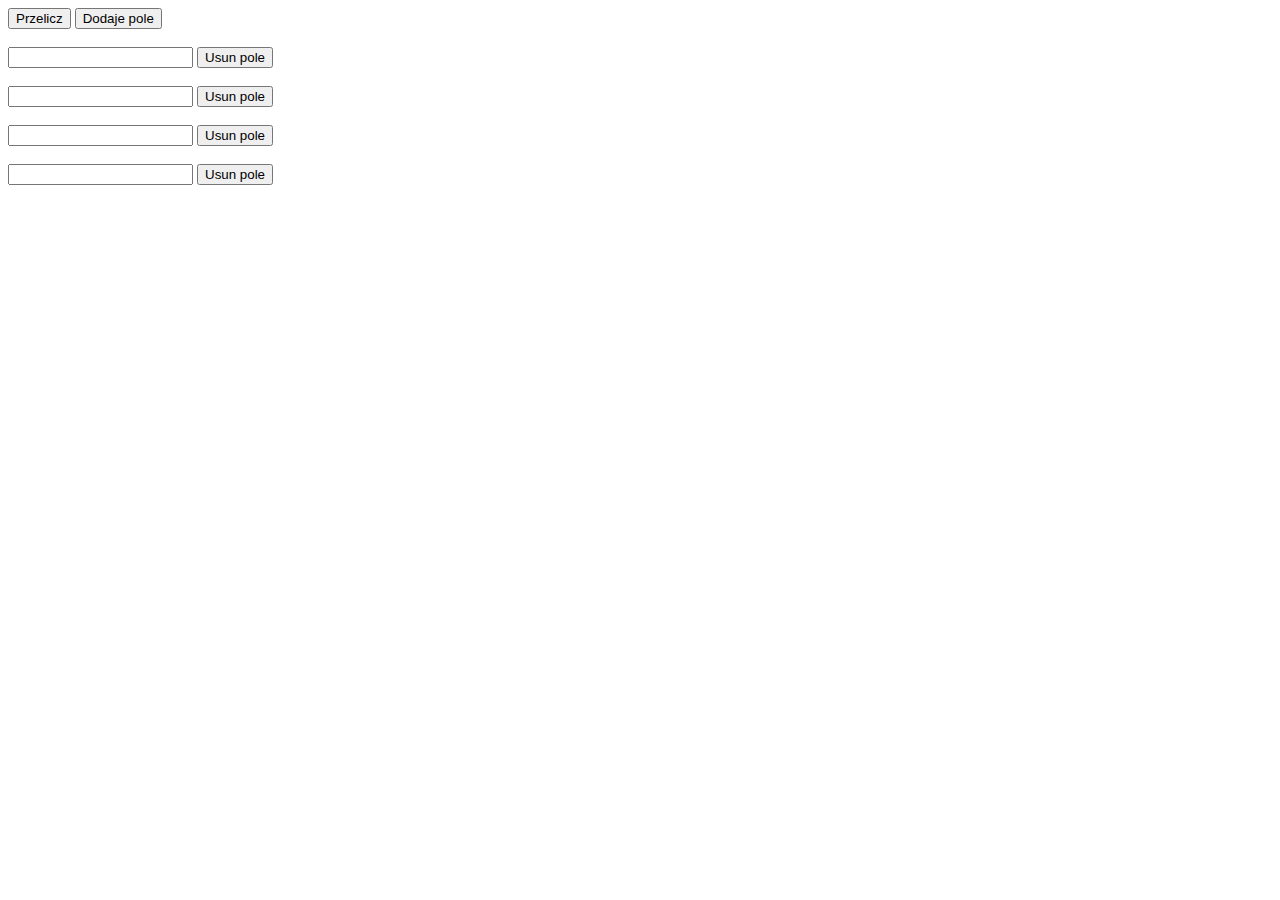
==== lab1/index.html @ 621c5992 "lab1 commit" ====
<!DOCTYPE html>
<html lang="en">
<head>
    <meta charset="UTF-8">
    <meta name="viewport" content="width=device-width, initial-scale=1.0">
    <title>Document</title>
</head>
<body>
    <button id="przelicz">Przelicz</button>
    <button id="pole">Dodaje pole</button></br></br>

    <div id="inputy">
    <input type="text" id="number1"> <button id="usun">Usun pole</button></br></br>
    <input type="text" id="number2"> <button id="usun">Usun pole</button></br></br>
    <input type="text" id="number3"> <button id="usun">Usun pole</button></br></br>
    <input type="text" id="number4"> <button id="usun">Usun pole</button></br></br>
    </div>

    <div id="wynik"></div>
    <script src="main.js" type="text/javascript"></script>
</body>
</html>
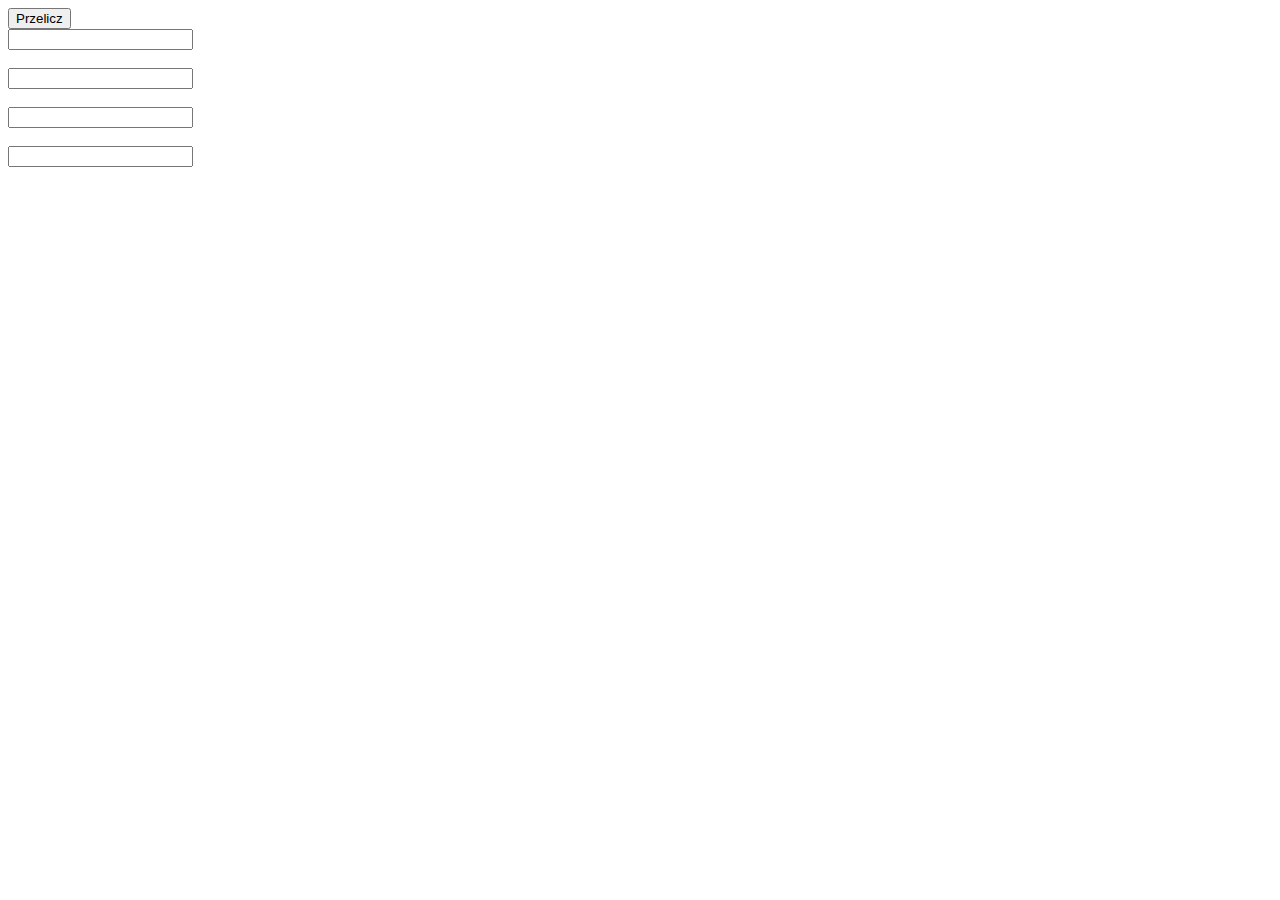
==== commit 062f48b7: "shame" ====
--- a/lab1/index.html
+++ b/lab1/index.html
@@ -7,13 +7,12 @@
 </head>
 <body>
     <button id="przelicz">Przelicz</button>
-    <button id="pole">Dodaje pole</button></br></br>
 
     <div id="inputy">
-    <input type="text" id="number1"> <button id="usun">Usun pole</button></br></br>
-    <input type="text" id="number2"> <button id="usun">Usun pole</button></br></br>
-    <input type="text" id="number3"> <button id="usun">Usun pole</button></br></br>
-    <input type="text" id="number4"> <button id="usun">Usun pole</button></br></br>
+    <input type="text" id="number1"> </br></br>
+    <input type="text" id="number2"> </br></br>
+    <input type="text" id="number3"> </br></br>
+    <input type="text" id="number4"> </br></br>
     </div>
 
     <div id="wynik"></div>
